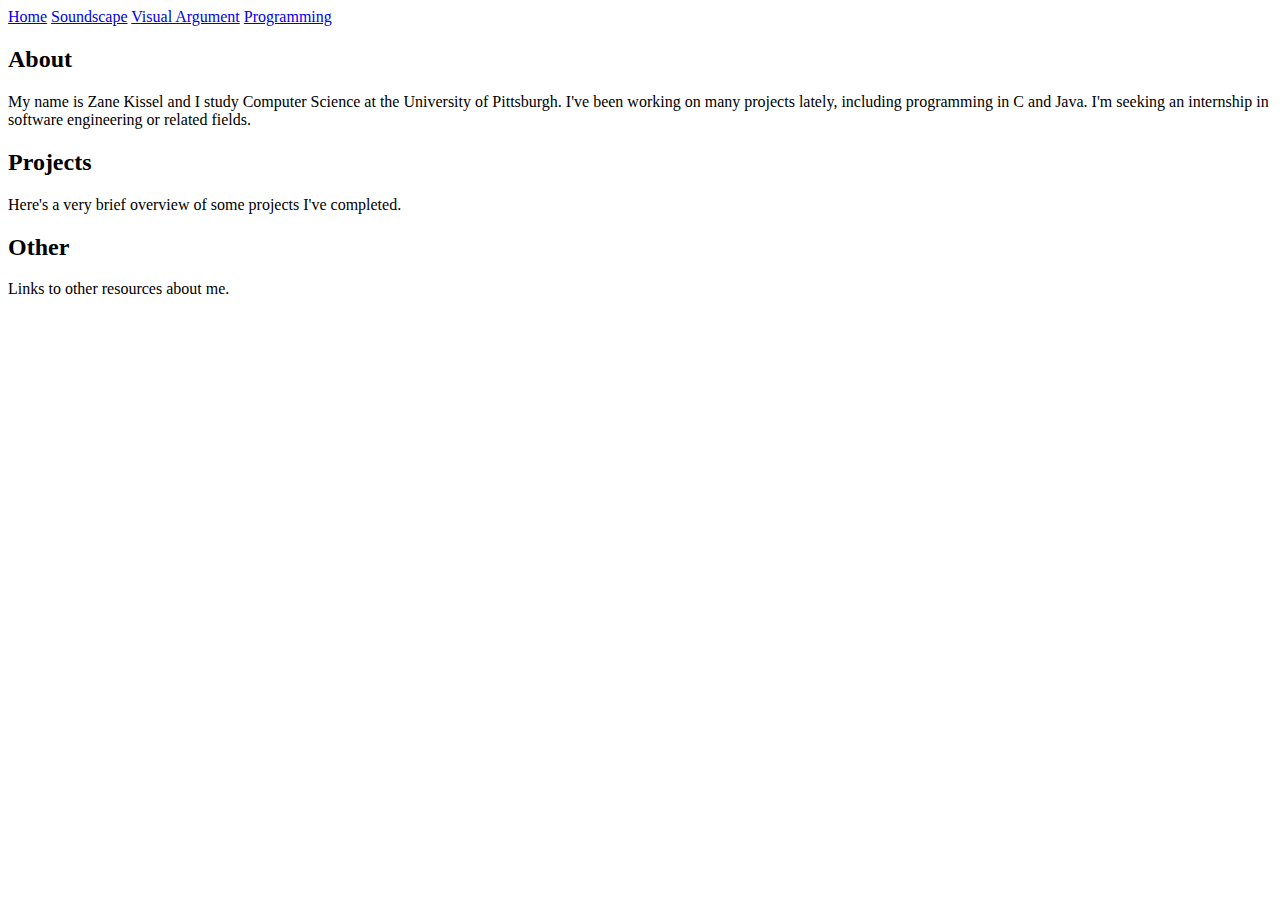
==== index.html @ 0e5947f8 "Add files via upload" ====
<!DOCTYPE html>
<html lang="en-US">
    <head>
        <meta charset="UTF-8">
        <meta name="description" content="Website portfolio for ENGCMP0610">
        <meta name="keywords" content="Audacity, GIMP, HTML, CSS, Digital, Media">
        <meta name="author" content="Zane Kissel">
        <title>Digital Media Portfolio</title>
        <link rel="stylesheet" href="css/styles.css">
    </head>

    <body>
        <div class="topnav">
            <a class="active" href="index.html">Home</a>
            <a href="soundscape.html">Soundscape</a>
            <a href="visualarg.html">Visual Argument</a>
            <a href="programming.html">Programming</a>
        </div>

        <div class="row">
            <div class="col side">
                <h2>About</h2>
                <p>My name is Zane Kissel and I study Computer Science at the University of Pittsburgh. I've been working on many projects lately, including programming in C and Java. I'm seeking an internship in software engineering or related fields.</p>
            </div>

            <div class="col middle">
                <h2>Projects</h2>
                <p>Here's a very brief overview of some projects I've completed.</p>
            </div>

            <div class="col side">
                <h2>Other</h2>
                <p>Links to other resources about me.</p>
            </div>
        </div>
    </body>
</html>
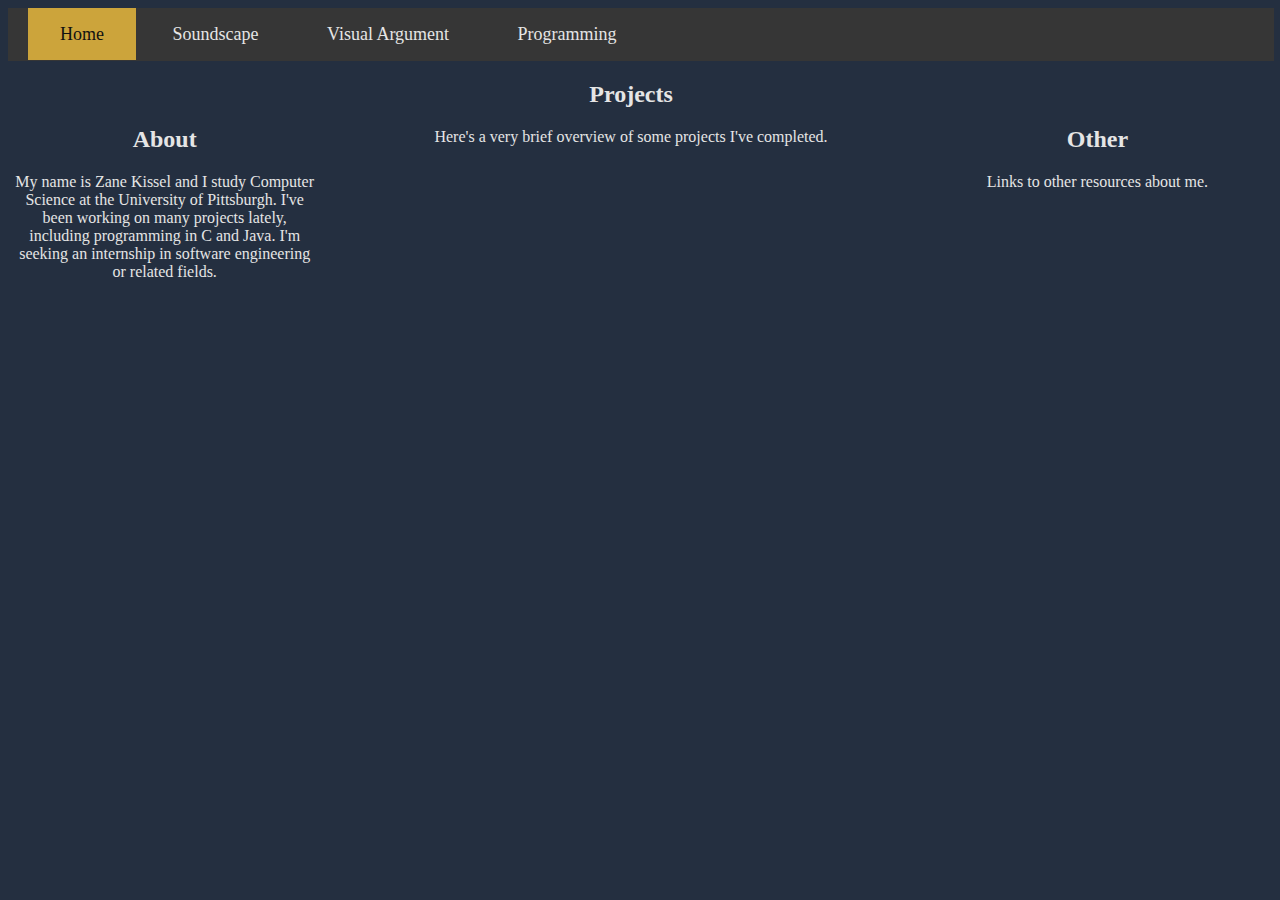
==== commit c2ce9c18: "minor link change" ====
--- a/index.html
+++ b/index.html
@@ -6,7 +6,7 @@
         <meta name="keywords" content="Audacity, GIMP, HTML, CSS, Digital, Media">
         <meta name="author" content="Zane Kissel">
         <title>Digital Media Portfolio</title>
-        <link rel="stylesheet" href="css/styles.css">
+        <link rel="stylesheet" type="text/css" href="css/styles.css">
     </head>
 
     <body>
--- a/css/styles.css
+++ b/css/styles.css
@@ -0,0 +1,58 @@
+:root {
+    --bg: #242f40;
+    --navcol: #363636;
+    --navbut: #111;
+    --text: #e5e5e5;
+    --act: #cca43b;
+}
+
+body {
+    background-color: var(--bg);
+}
+
+.topnav {
+    background-color: var(--navcol);
+    padding: 16px 20px;
+    font-size: 18px;
+    float: left;
+    width: 97%;
+}
+
+.topnav a {
+    color: var(--text);
+    text-decoration: none;
+    padding: 16px 32px;
+}
+
+.topnav a.active {
+    background-color: var(--act);
+    color: var(--navbut);
+}
+
+.row:after {
+    content: "";
+    display: table;
+    clear: both;
+}
+
+.col {
+    text-align: center;
+    color: var(--text);
+    float: left;
+}
+
+.col.side {
+    width: 24%;
+    padding: 45px 5px;
+}
+
+.col.middle {
+    width: 49%;
+}
+
+.ss {
+    width: 55%;
+    padding: 5% 0%;
+    margin: auto;
+    color: var(--text);
+}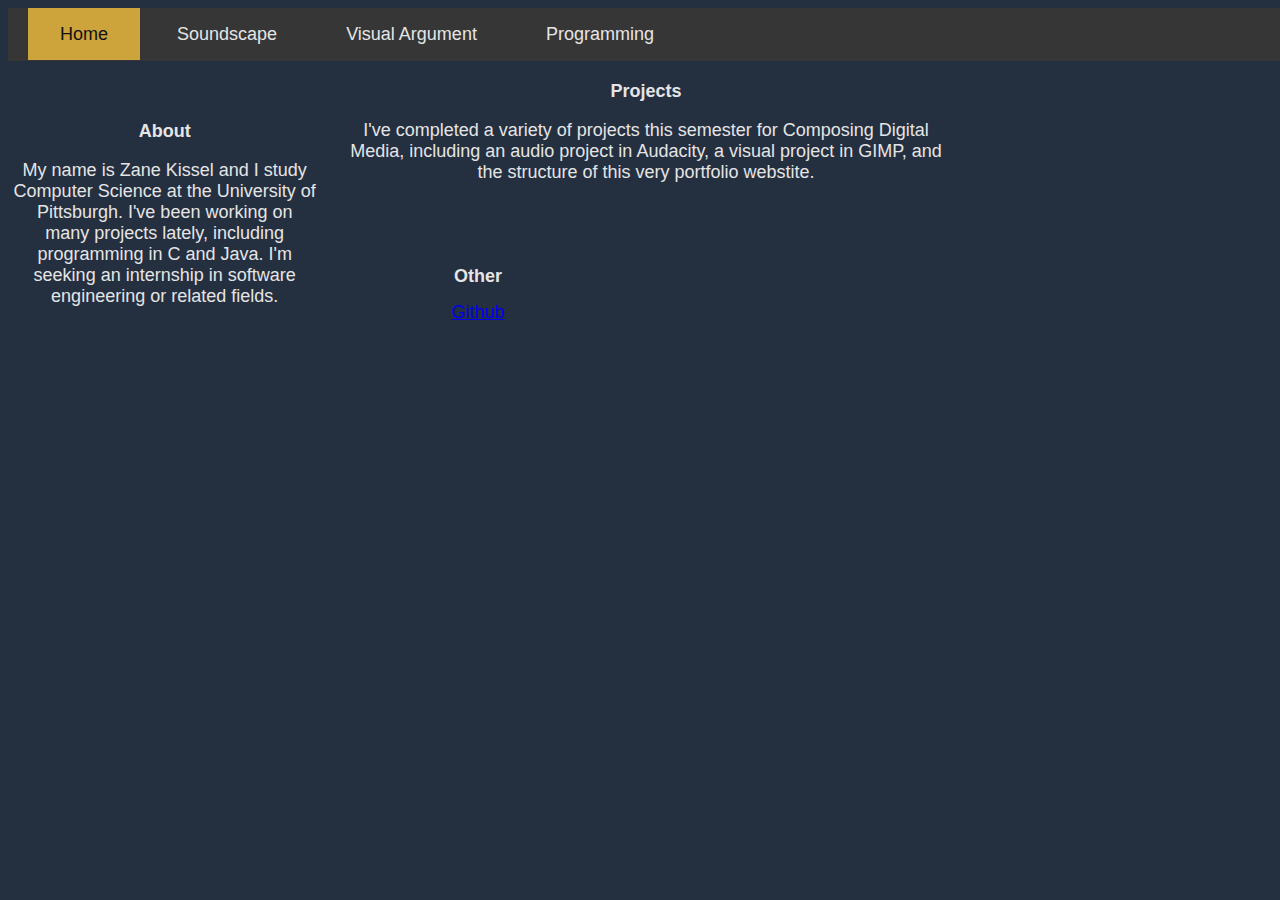
==== commit 4d895ce4: "full draft" ====
--- a/index.html
+++ b/index.html
@@ -25,12 +25,12 @@
 
             <div class="col middle">
                 <h2>Projects</h2>
-                <p>Here's a very brief overview of some projects I've completed.</p>
+                <p>I've completed a variety of projects this semester for Composing Digital Media, including an audio project in Audacity, a visual project in GIMP, and the structure of this very portfolio webstite.</p>
             </div>
 
             <div class="col side">
                 <h2>Other</h2>
-                <p>Links to other resources about me.</p>
+                <a href="https://github.com/zekissel">Github</a>
             </div>
         </div>
     </body>
--- a/css/styles.css
+++ b/css/styles.css
@@ -4,6 +4,11 @@
     --navbut: #111;
     --text: #e5e5e5;
     --act: #cca43b;
+}
+
+* {
+    font-family: sans-serif;   
+    font-size: 18px;
 }
 
 body {
@@ -15,7 +20,7 @@
     padding: 16px 20px;
     font-size: 18px;
     float: left;
-    width: 97%;
+    width: 98%;
 }
 
 .topnav a {
@@ -48,10 +53,12 @@
 
 .col.middle {
     width: 49%;
+    padding: 5px 15px;
+    margin: auto;
 }
 
 .ss {
-    width: 55%;
+    width: 50%;
     padding: 5% 0%;
     margin: auto;
     color: var(--text);
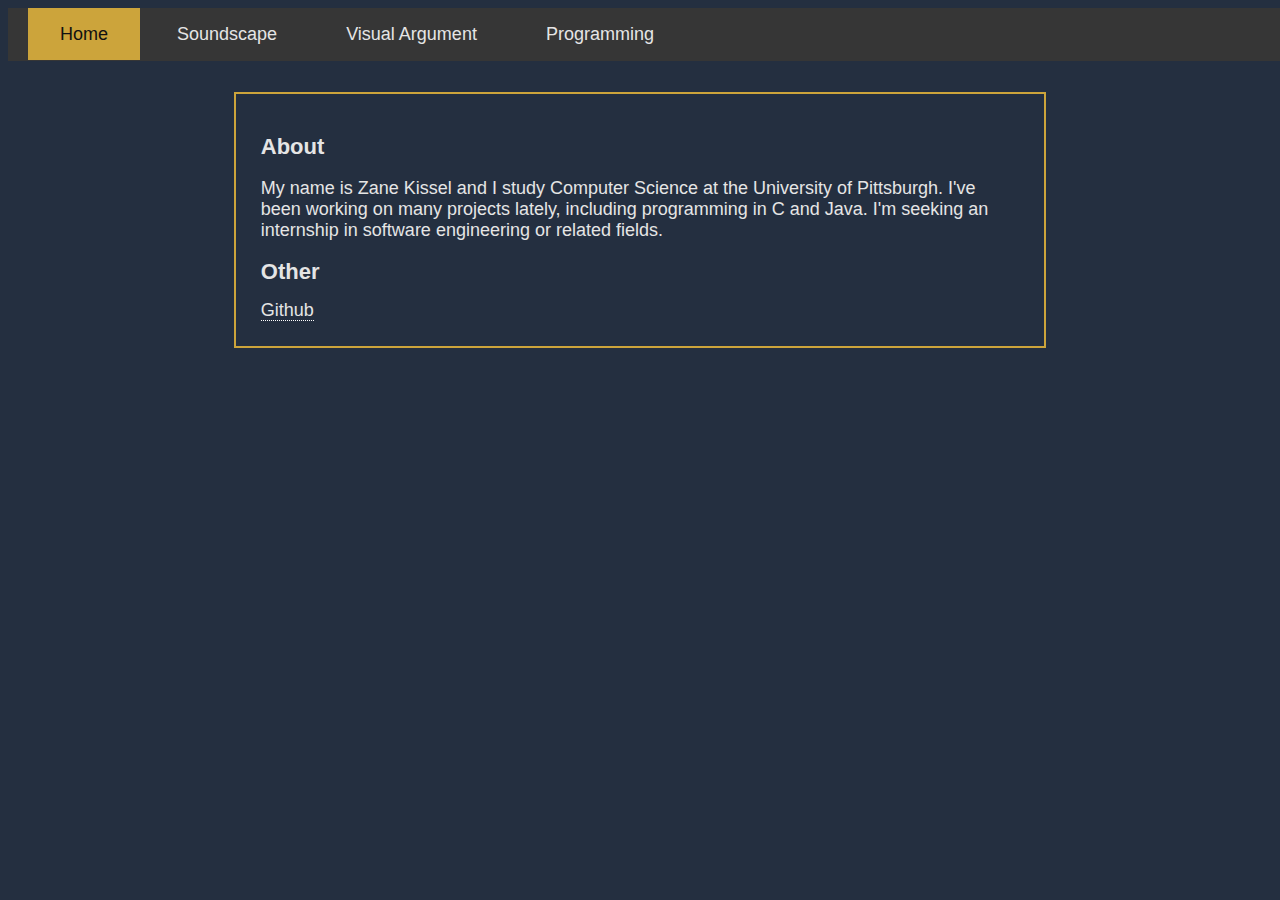
==== commit 77164eac: "fixed homepage" ====
--- a/index.html
+++ b/index.html
@@ -17,21 +17,20 @@
             <a href="programming.html">Programming</a>
         </div>
 
-        <div class="row">
-            <div class="col side">
-                <h2>About</h2>
-                <p>My name is Zane Kissel and I study Computer Science at the University of Pittsburgh. I've been working on many projects lately, including programming in C and Java. I'm seeking an internship in software engineering or related fields.</p>
-            </div>
+        <br><br><br><br>
 
-            <div class="col middle">
-                <h2>Projects</h2>
-                <p>I've completed a variety of projects this semester for Composing Digital Media, including an audio project in Audacity, a visual project in GIMP, and the structure of this very portfolio webstite.</p>
-            </div>
+        <div class="intro">
 
-            <div class="col side">
-                <h2>Other</h2>
-                <a href="https://github.com/zekissel">Github</a>
-            </div>
+            <h1>About</h1>
+            <p>My name is Zane Kissel and I study Computer Science at the University of Pittsburgh. I've been working on many projects lately, including programming in C and Java. I'm seeking an internship in software engineering or related fields.</p>
+
+
+            <h1>Other</h1>
+            <a href="https://github.com/zekissel">Github</a>
+
+
         </div>
+
+
     </body>
 </html>--- a/css/styles.css
+++ b/css/styles.css
@@ -9,12 +9,15 @@
 * {
     font-family: sans-serif;   
     font-size: 18px;
+    text-decoration: none;
+    color: var(--text);
 }
 
 body {
     background-color: var(--bg);
 }
 
+/* NAVIGATION BAR */
 .topnav {
     background-color: var(--navcol);
     padding: 16px 20px;
@@ -25,7 +28,6 @@
 
 .topnav a {
     color: var(--text);
-    text-decoration: none;
     padding: 16px 32px;
 }
 
@@ -34,31 +36,24 @@
     color: var(--navbut);
 }
 
-.row:after {
-    content: "";
-    display: table;
-    clear: both;
+
+.intro {
+    margin: auto;
+    width: 60%;
+    padding: 2%;
+    border: 2pt solid #cca43b;
 }
 
-.col {
-    text-align: center;
-    color: var(--text);
-    float: left;
+.intro h1 {
+    font-size: 22px;
 }
 
-.col.side {
-    width: 24%;
-    padding: 45px 5px;
-}
-
-.col.middle {
-    width: 49%;
-    padding: 5px 15px;
-    margin: auto;
+.intro a {
+    border-bottom: 1px dotted #fff;
 }
 
 .ss {
-    width: 50%;
+    width: 60%;
     padding: 5% 0%;
     margin: auto;
     color: var(--text);
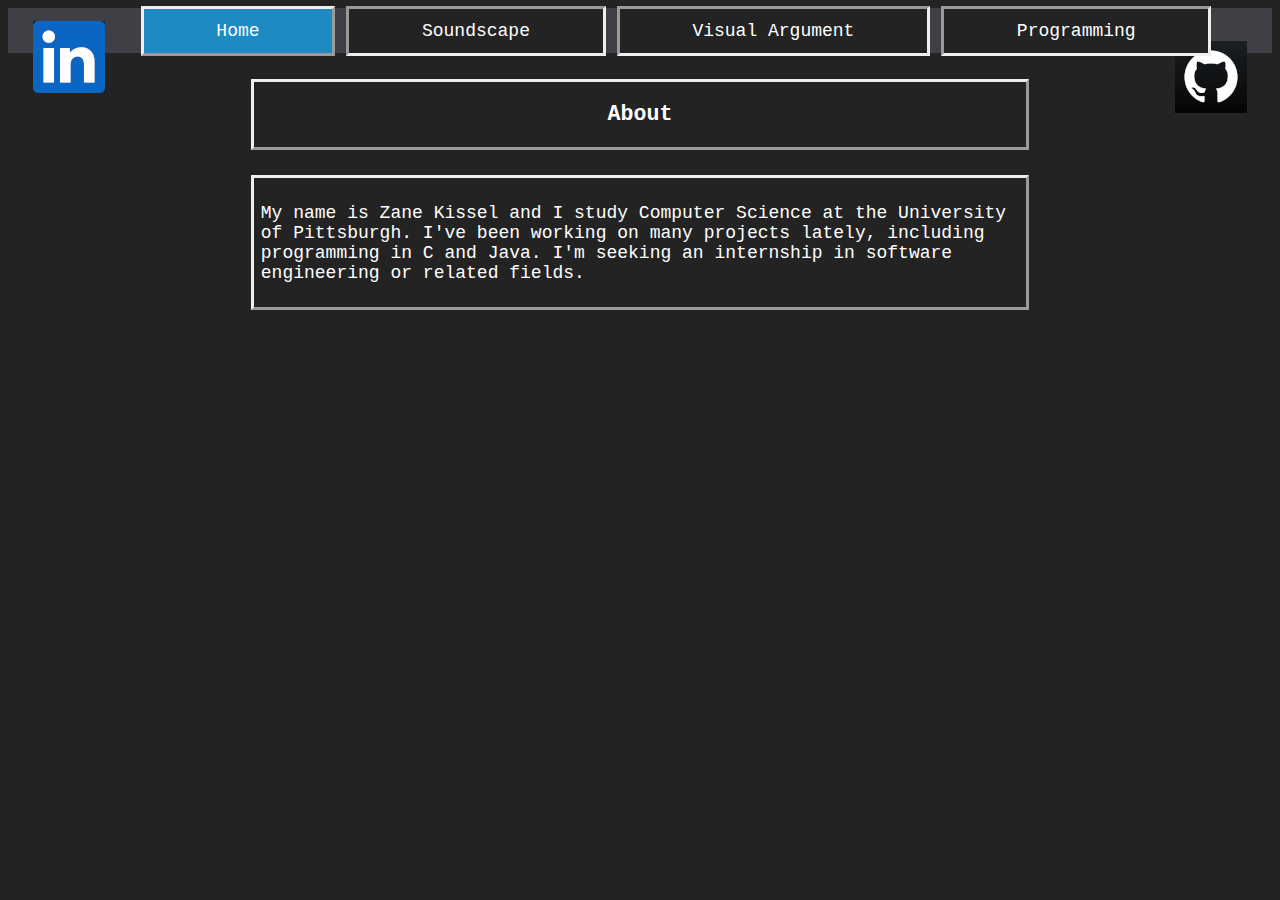
==== commit a9c58467: "update styling" ====
--- a/index.html
+++ b/index.html
@@ -10,24 +10,23 @@
     </head>
 
     <body>
-        <div class="topnav">
+        <div class="navbar">
+            <a class="linkedin" href="https://www.linkedin.com/in/zane-kissel-00213a257/"><img src="img/linkedin.png"></a>
             <a class="active" href="index.html">Home</a>
             <a href="soundscape.html">Soundscape</a>
             <a href="visualarg.html">Visual Argument</a>
             <a href="programming.html">Programming</a>
+            <a class="github" href="http://github.com/zekissel/"><img src="img/github.png"></a>
         </div>
 
-        <br><br><br><br>
-
-        <div class="intro">
+        <div class="main">
 
             <h1>About</h1>
+            
+        </div>
+
+        <div class="main">
             <p>My name is Zane Kissel and I study Computer Science at the University of Pittsburgh. I've been working on many projects lately, including programming in C and Java. I'm seeking an internship in software engineering or related fields.</p>
-
-
-            <h1>Other</h1>
-            <a href="https://github.com/zekissel">Github</a>
-
 
         </div>
 
--- a/css/styles.css
+++ b/css/styles.css
@@ -1,60 +1,68 @@
 :root {
-    --bg: #242f40;
-    --navcol: #363636;
-    --navbut: #111;
-    --text: #e5e5e5;
-    --act: #cca43b;
+    --bg: #232323;
+    --nb_bg: #3F4045;
+    --nb_active: #1D8AC1;
+    --nb_active_hover: #339DDA;
+    --nb_hover: #3b3b49;
+
+    --courier: 'Courier New', Courier, monospace;
+    --lucida: "Lucida Console", "Courier New", monospace;
 }
 
 * {
-    font-family: sans-serif;   
+    font-family: var(--lucida);
     font-size: 18px;
+    background-color: var(--bg);
+    color: white;
     text-decoration: none;
-    color: var(--text);
 }
 
-body {
-    background-color: var(--bg);
+.navbar {
+    padding: 1% 2%;
+    text-align: center;
+    background-color: var(--nb_bg);
 }
 
-/* NAVIGATION BAR */
-.topnav {
-    background-color: var(--navcol);
-    padding: 16px 20px;
-    font-size: 18px;
-    float: left;
-    width: 98%;
+.navbar a {
+    padding: 1% 6%;
+    border-style: inset;
 }
 
-.topnav a {
-    color: var(--text);
-    padding: 16px 32px;
+.navbar a:hover {
+    background-color: var(--nb_hover);
 }
 
-.topnav a.active {
-    background-color: var(--act);
-    color: var(--navbut);
+.navbar a.active {
+    background-color: var(--nb_active);
+    border-style: outset;
 }
 
-
-.intro {
-    margin: auto;
-    width: 60%;
-    padding: 2%;
-    border: 2pt solid #cca43b;
+.navbar a.active:hover {
+    background-color: var(--nb_active_hover);
 }
 
-.intro h1 {
-    font-size: 22px;
+.navbar a.github {
+    float: right;
+    padding: 0;
+    margin: auto 0;
+    border-style: none;
 }
 
-.intro a {
-    border-bottom: 1px dotted #fff;
+.navbar a.linkedin {
+    float: left;
+    padding: 0;
+    margin: 0;
+    border-style: none;
 }
 
-.ss {
+.main {
+    margin: 2% auto;
     width: 60%;
-    padding: 5% 0%;
-    margin: auto;
-    color: var(--text);
+    border-style: outset;
+    padding: 0.5%;
+}
+
+.main h1 {
+    text-align: center;
+    font-size: larger;
 }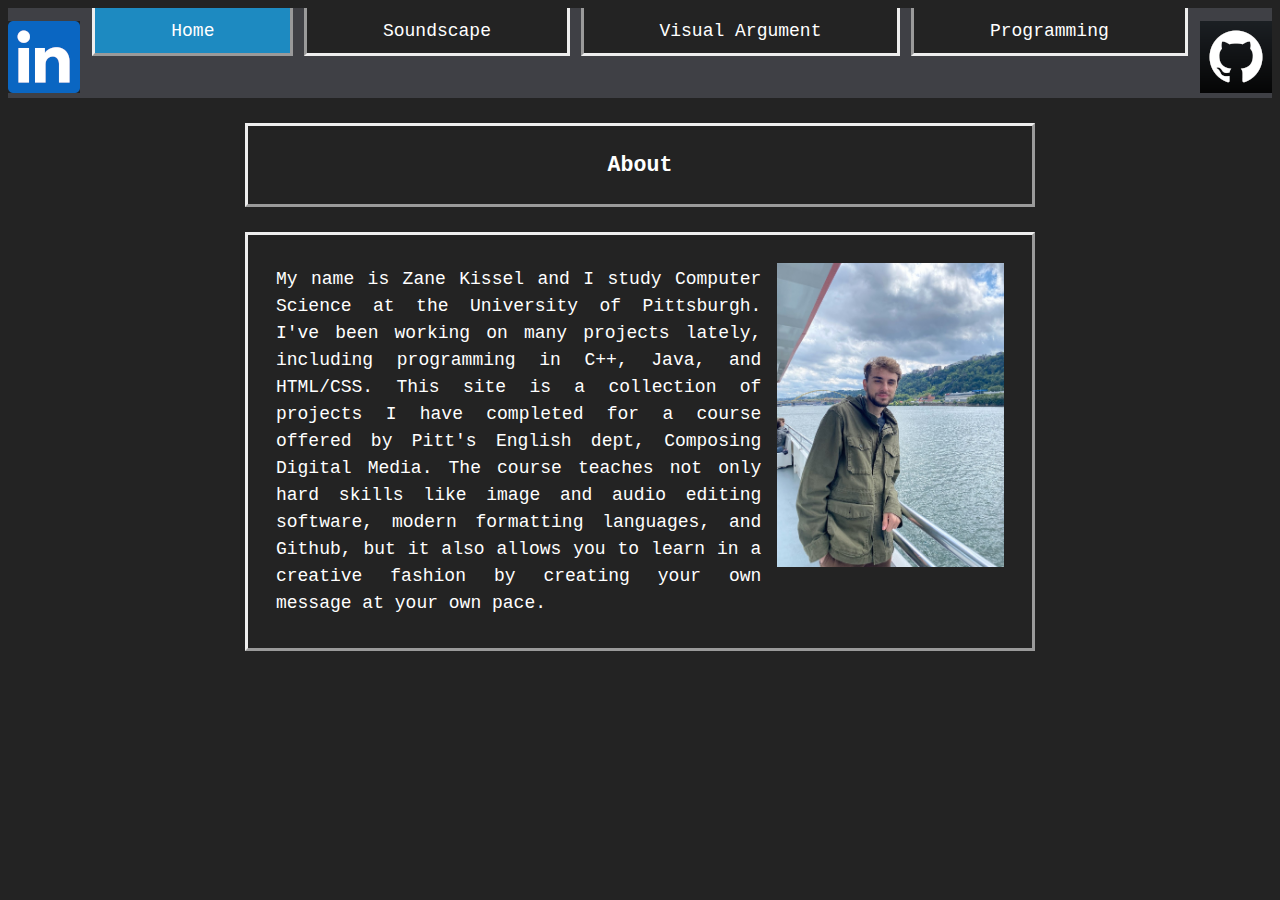
==== commit dd992514: "navbar changes" ====
--- a/index.html
+++ b/index.html
@@ -26,8 +26,22 @@
         </div>
 
         <div class="main">
-            <p>My name is Zane Kissel and I study Computer Science at the University of Pittsburgh. I've been working on many projects lately, including programming in C and Java. I'm seeking an internship in software engineering or related fields.</p>
 
+            <div class="profile">
+
+                <img src="img/on_boat.jpg">
+
+            </div>
+
+            <p>
+                My name is Zane Kissel and I study Computer Science at the University of Pittsburgh.
+                I've been working on many projects lately, including programming in C++, Java, and HTML/CSS.
+                This site is a collection of projects I have completed for a course offered by Pitt's English dept, Composing Digital Media.
+                The course teaches not only hard skills like image and audio editing software, modern formatting languages, and Github, 
+                but it also allows you to learn in a creative fashion by creating your own message at your own pace.
+            </p>
+            
+            
         </div>
 
 
--- a/css/styles.css
+++ b/css/styles.css
@@ -18,9 +18,12 @@
 }
 
 .navbar {
-    padding: 1% 2%;
+    padding: 1% 0 0 0;
+    margin: 0%;
     text-align: center;
+    width: 100%;
     background-color: var(--nb_bg);
+    overflow: hidden;
 }
 
 .navbar a {
@@ -28,8 +31,20 @@
     border-style: inset;
 }
 
-.navbar a:hover {
-    background-color: var(--nb_hover);
+.navbar a.github {
+    float: right;
+    padding: 0;
+    margin: 0;
+    border-style: none;
+    background-color: var(--nb_bg);
+}
+
+.navbar a.linkedin {
+    float: left;
+    padding: 0;
+    margin: 0;
+    border-style: none;
+    background-color: var(--nb_bg);
 }
 
 .navbar a.active {
@@ -37,32 +52,36 @@
     border-style: outset;
 }
 
+.navbar a:hover {
+    background-color: var(--nb_hover);
+}
+
 .navbar a.active:hover {
     background-color: var(--nb_active_hover);
-}
-
-.navbar a.github {
-    float: right;
-    padding: 0;
-    margin: auto 0;
-    border-style: none;
-}
-
-.navbar a.linkedin {
-    float: left;
-    padding: 0;
-    margin: 0;
-    border-style: none;
 }
 
 .main {
     margin: 2% auto;
     width: 60%;
     border-style: outset;
-    padding: 0.5%;
+    padding: 1%;
+    text-align: center;
+    overflow: hidden;
 }
 
 .main h1 {
-    text-align: center;
     font-size: larger;
+}
+
+.main p {
+    text-align: justify;
+    padding: 0 2%;
+    line-height: 150%;
+}
+
+.profile img {
+    float: right;
+    height: 30%;
+    width: 30%;
+    margin: 2%;
 }